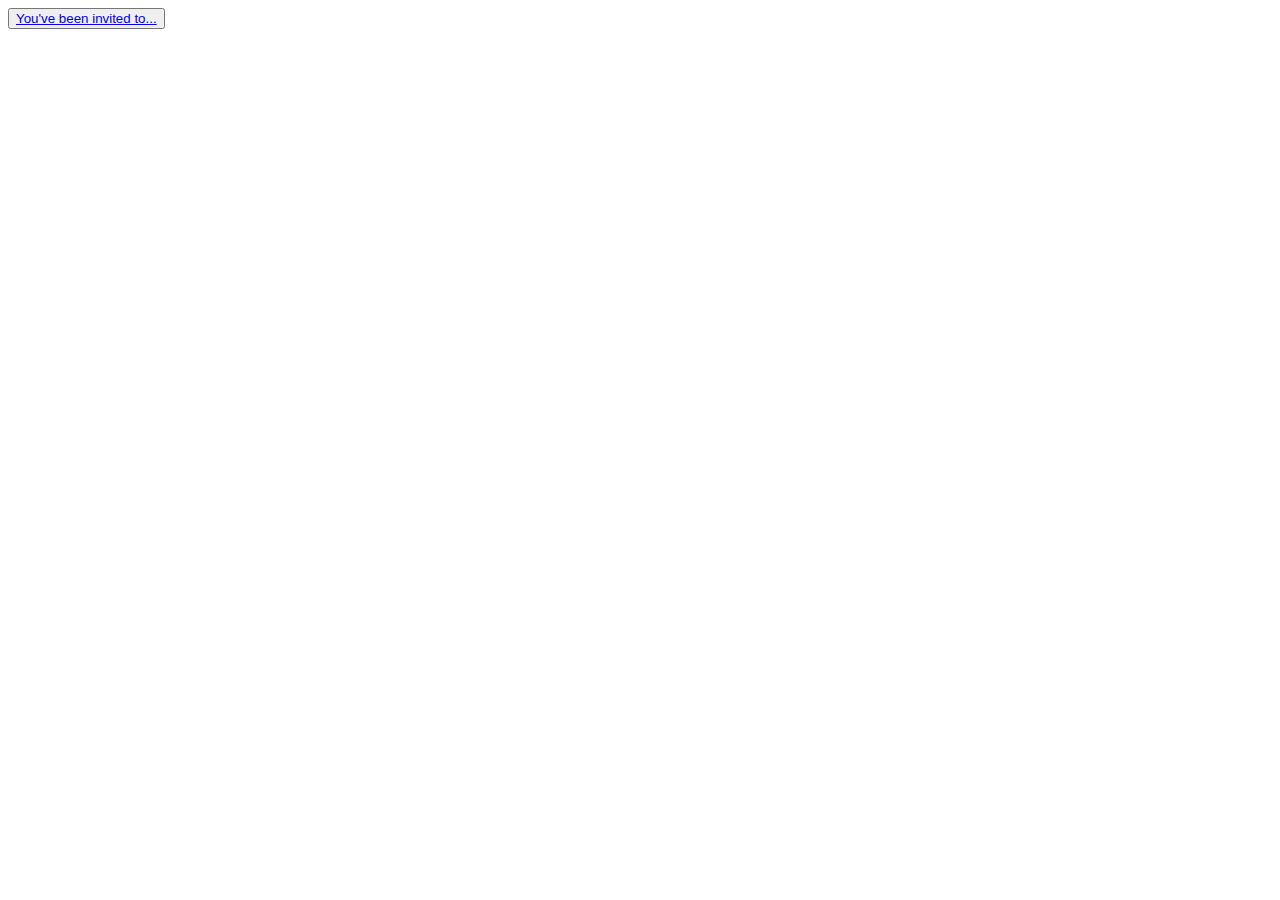
==== index.html @ de997c91 "Finished html files" ====
<!DOCTYPE html>
<html>
    <head>
        <link rel="stylesheet" href="style.css">
        <title>Invitation button</title>
    </head>
    <body>
        <button><a href="invite.html">You've been invited to...</a></button>
    </body>
</html>
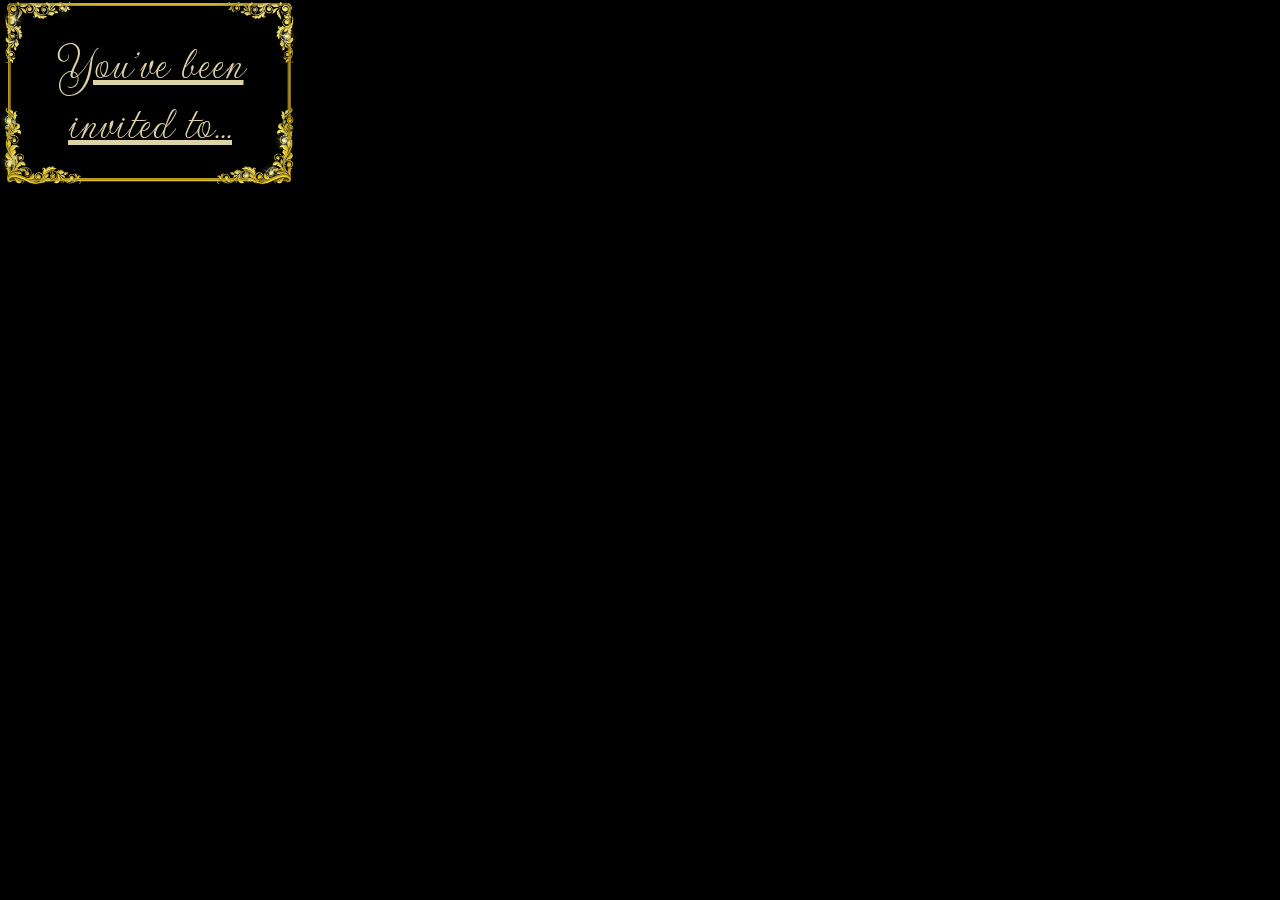
==== commit 88a8bfaf: "Updated html files, started stylesheet" ====
--- a/index.html
+++ b/index.html
@@ -2,9 +2,15 @@
 <html>
     <head>
         <link rel="stylesheet" href="style.css">
+        <link rel="preconnect" href="https://fonts.googleapis.com">
+        <link rel="preconnect" href="https://fonts.gstatic.com" crossorigin>
+        <link href="https://fonts.googleapis.com/css2?family=Gwendolyn:wght@400;700&family=Space+Mono:ital,wght@0,400;0,700;1,400;1,700&display=swap" rel="stylesheet">
         <title>Invitation button</title>
+        <meta name="viewport" content="width=device-width, initial-scale=1">
     </head>
     <body>
-        <button><a href="invite.html">You've been invited to...</a></button>
+        <div class="border">
+            <a href="invite.html">You've been invited to...</a>
+        </div>
     </body>
 </html>--- a/style.css
+++ b/style.css
@@ -0,0 +1,37 @@
+* {
+    margin: 0;
+    padding: 0;
+    box-sizing: border-box;
+}
+
+html, body {
+    height: 100%;
+}
+
+body {
+    font-family: 'Gwendolyn';
+    color: #DDD2A5;
+    background-color: #000;
+}
+
+a {
+    font-family: 'Gwendolyn';
+    color: #DDD2A5;
+    position: absolute;
+    font-size: 50px;
+    text-align: center;
+}
+
+ul { 
+    display: inline-block; 
+}
+
+.border {
+    display: flex;
+    height: 186px;
+    width: 300px;
+    background-image: url(./golden_border.png);
+    background-size: contain;
+    justify-content: center;
+    align-items: center;
+}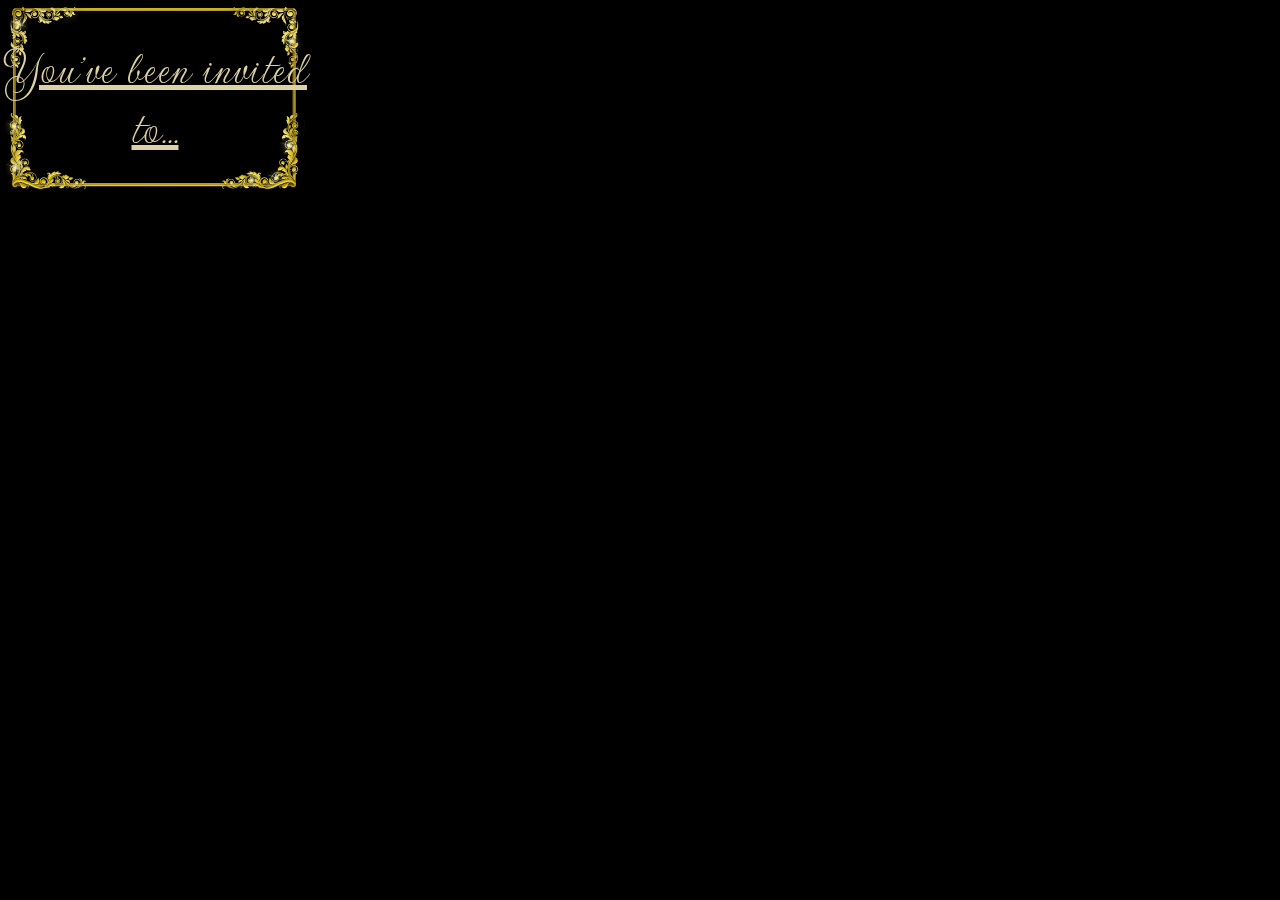
==== commit 0b40ee69: "Updated files with div" ====
--- a/index.html
+++ b/index.html
@@ -9,8 +9,10 @@
         <meta name="viewport" content="width=device-width, initial-scale=1">
     </head>
     <body>
-        <div class="border">
-            <a href="invite.html">You've been invited to...</a>
+        <div id="border">
+            <div id="image-border">
+                <a href="invite.html" class="invite-link">You've been invited to...</a>
+            </div>
         </div>
     </body>
 </html>--- a/style.css
+++ b/style.css
@@ -6,6 +6,45 @@
 
 html, body {
     height: 100%;
+}
+
+main {
+    position: relative;
+    top: 5px;
+    margin: 5px;
+}
+
+div {
+    padding: 5px;
+}
+
+h1, h2, p {
+    text-shadow: #6C4C12 0 7px 4px;
+}
+
+p, li {
+    font-size: 18px;
+}
+
+h1 {
+    text-align: center;
+    font-size: 50px;
+    margin: 10px 0px;
+}
+
+h2 {
+    font-size: 24px;
+}
+
+img {
+    border: solid 2px #DDD2A5;
+    padding: 10px;
+    display: block;
+    margin: 5px auto;
+}
+
+div {
+    text-align: center;
 }
 
 body {
@@ -24,9 +63,14 @@
 
 ul { 
     display: inline-block; 
+    margin: 0px 20px;
 }
 
-.border {
+#border {
+    margin: auto;
+}
+
+#image-border {
     display: flex;
     height: 186px;
     width: 300px;
@@ -34,4 +78,5 @@
     background-size: contain;
     justify-content: center;
     align-items: center;
+    padding: 10px;
 }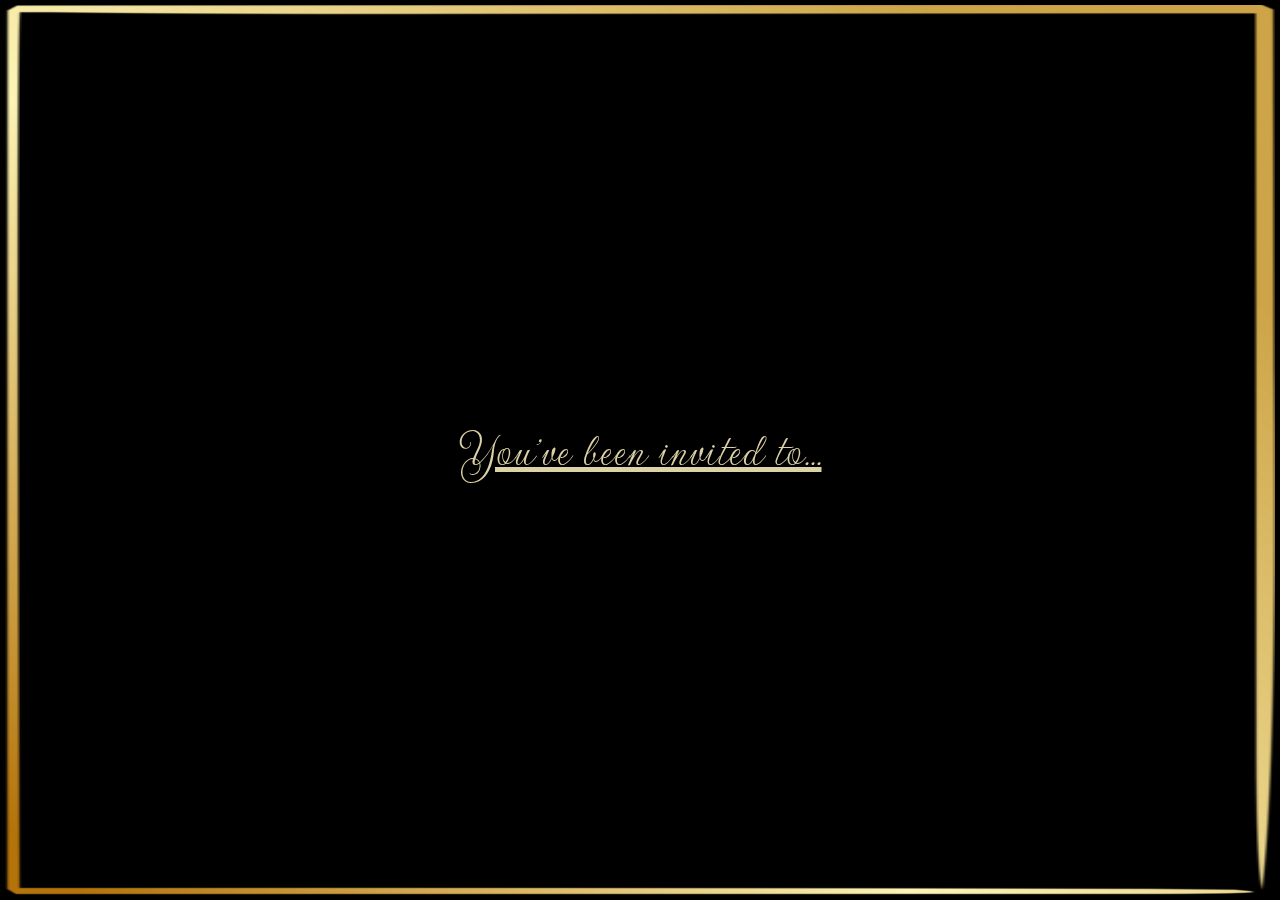
==== commit 53452a2c: "Finished files" ====
--- a/index.html
+++ b/index.html
@@ -10,9 +10,8 @@
     </head>
     <body>
         <div id="border">
-            <div id="image-border">
-                <a href="invite.html" class="invite-link">You've been invited to...</a>
-            </div>
+            <img src="border.png" alt="Golden Border" id="image-border">
+            <a href="invite.html" id="invite-link">You've been invited to...</a>
         </div>
     </body>
 </html>--- a/style.css
+++ b/style.css
@@ -36,11 +36,12 @@
     font-size: 24px;
 }
 
-img {
+#birthday-image {
     border: solid 2px #DDD2A5;
     padding: 10px;
     display: block;
     margin: 5px auto;
+    width: 90%;
 }
 
 div {
@@ -67,16 +68,17 @@
 }
 
 #border {
-    margin: auto;
+    display: flex;
+    height: 100%;
+    justify-content: center;
 }
 
 #image-border {
-    display: flex;
-    height: 186px;
-    width: 300px;
-    background-image: url(./golden_border.png);
-    background-size: contain;
-    justify-content: center;
-    align-items: center;
-    padding: 10px;
+   width: 100%;
+}
+
+#invite-link {
+    position: absolute;
+    align-self: center;
+    margin: 10px;
 }